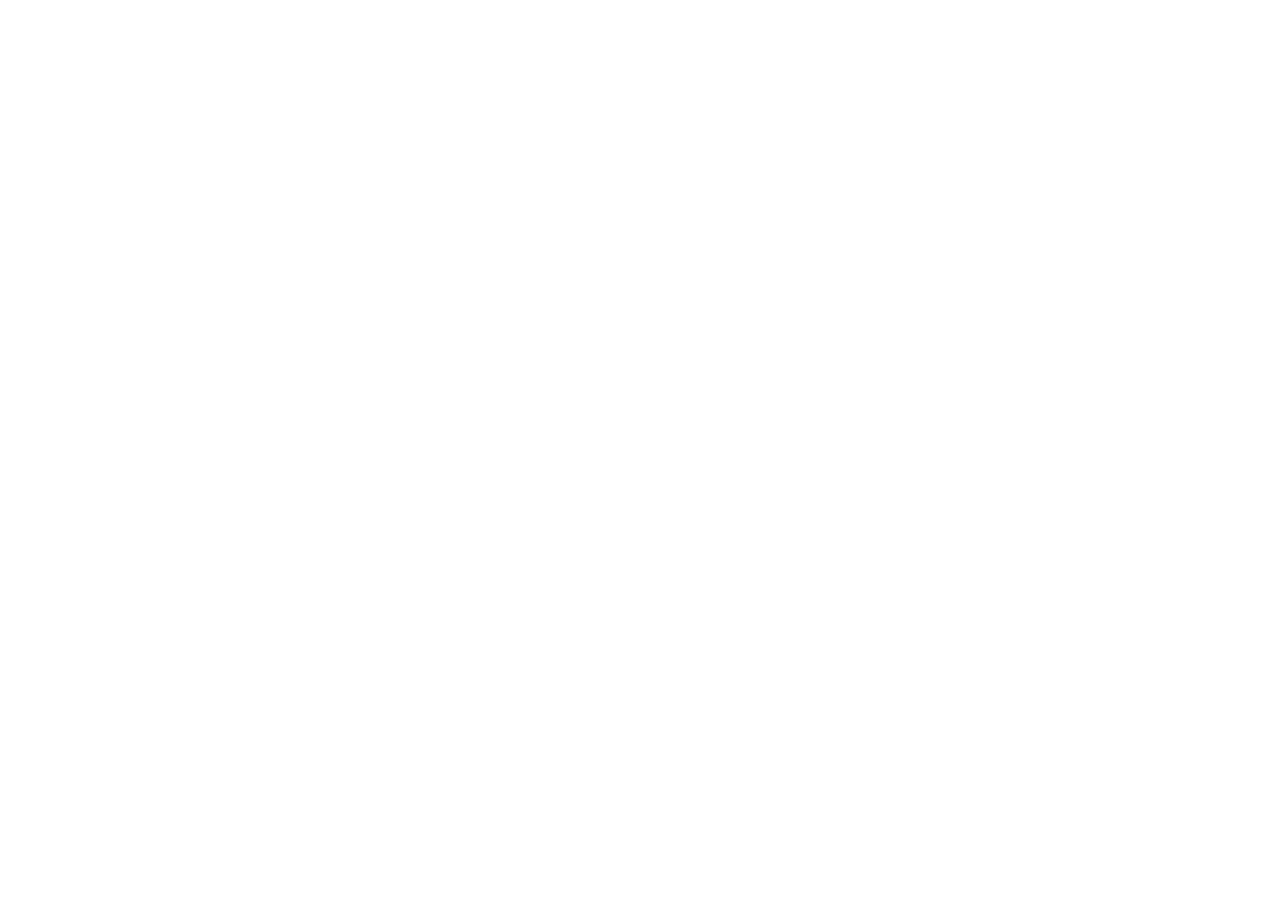
==== web/plotting.html @ debe4fb3 "plotting" ====
<!--Created by IntelliJ IDEA.-->
  <!--User: User-->
  <!--Date: 01.03.2018-->
  <!--Time: 21:41-->
  <!--To change this template use File | Settings | File Templates.-->
<!--<%@ page contentType="text/html;charset=UTF-8" language="java" %>-->
<!doctype html>
<html>
<head>
  <!-- Plotly.js -->
  <script src="plotly-latest.min.js"></script>
</head>

<body>

<div id="myDiv"><!-- Plotly chart will be drawn inside this DIV --></div>
<script>
    var trace1 = {
        x: [1, 2, 3, 4],
        y: [10, 15, 13, 17],
        type: 'scatter'
    };
    var trace2 = {
        x: [1, 2, 3, 4],
        y: [16, 5, 11, 9],
        type: 'scatter'
    };
    var data = [trace1, trace2];
    Plotly.newPlot('myDiv', data);
</script>
</body>

</html>
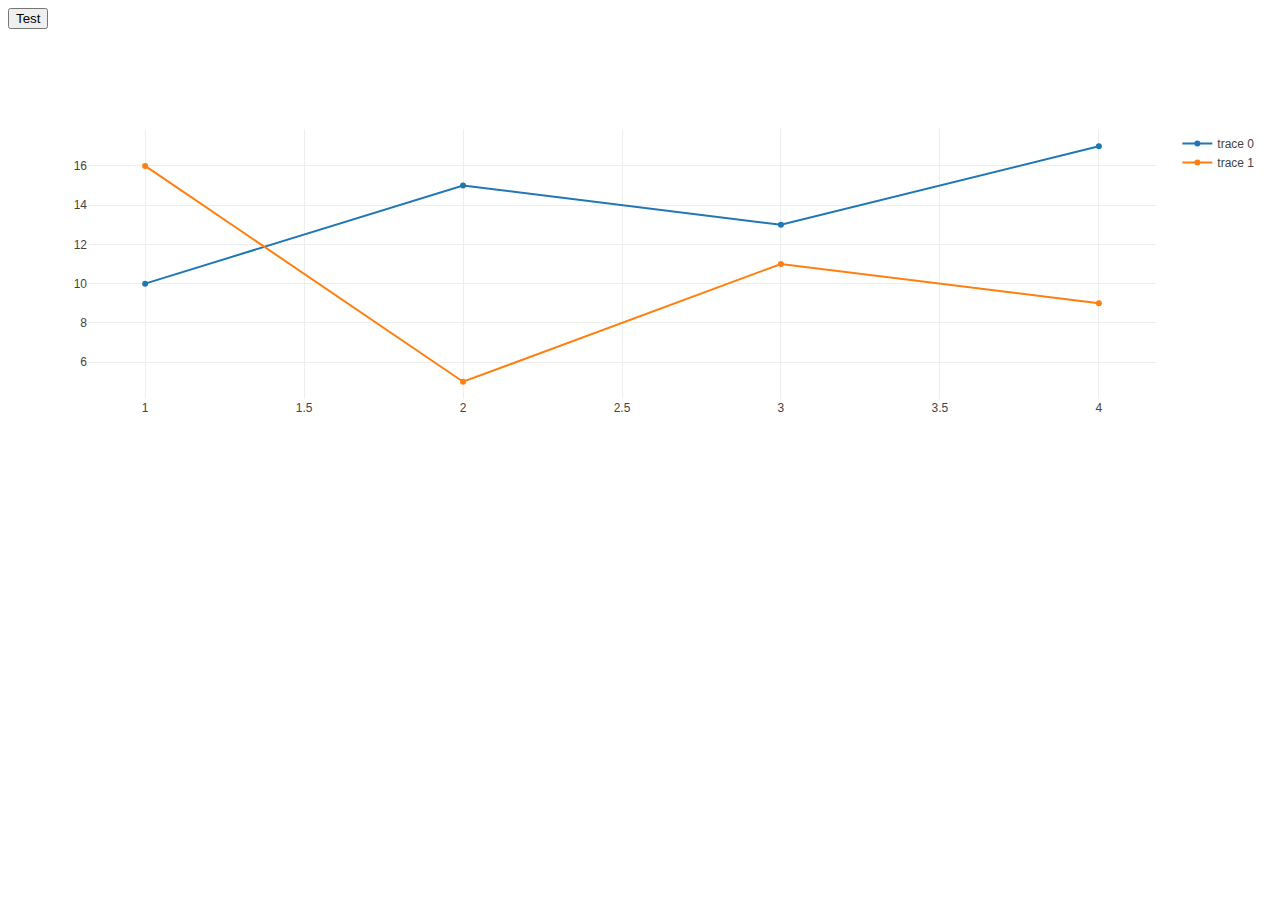
==== commit 15287e83: "backend simple ego plotting" ====
--- a/web/plotting.html
+++ b/web/plotting.html
@@ -9,12 +9,22 @@
 <html>
 <head>
   <!-- Plotly.js -->
-  <script src="plotly-latest.min.js"></script>
+  <script src="js/plotly-latest.min.js"></script>
 </head>
 
 <body>
+<input type="button" id="testbutton" value="Test">
 
 <div id="myDiv"><!-- Plotly chart will be drawn inside this DIV --></div>
+<div id="testdiv"></div>
+<div id="information"></div>
+
+<script
+        src="https://code.jquery.com/jquery-1.12.3.min.js"
+        integrity="sha256-aaODHAgvwQW1bFOGXMeX+pC4PZIPsvn2h1sArYOhgXQ="
+        crossorigin="anonymous"></script>
+
+
 <script>
     var trace1 = {
         x: [1, 2, 3, 4],
@@ -29,6 +39,30 @@
     var data = [trace1, trace2];
     Plotly.newPlot('myDiv', data);
 </script>
+
+<script>
+
+    $('#testbutton').click(function() {
+//        alert("sdfsd");
+        $.ajax({
+            type: "GET",
+            url: "http://localhost:8080/ViseFrontEnd_war_exploded/resource/helloworld",
+            success: function (data) {
+//                alert(data[0]);
+                var trace1 = {
+                    x: data[0],
+                    y: data[1],
+                    type: 'scatter'
+                };
+                var data = [trace1];
+                Plotly.newPlot('myDiv', data);
+            },
+            dataType: "json"
+        });
+    });
+
+</script>
+
 </body>
 
 </html>